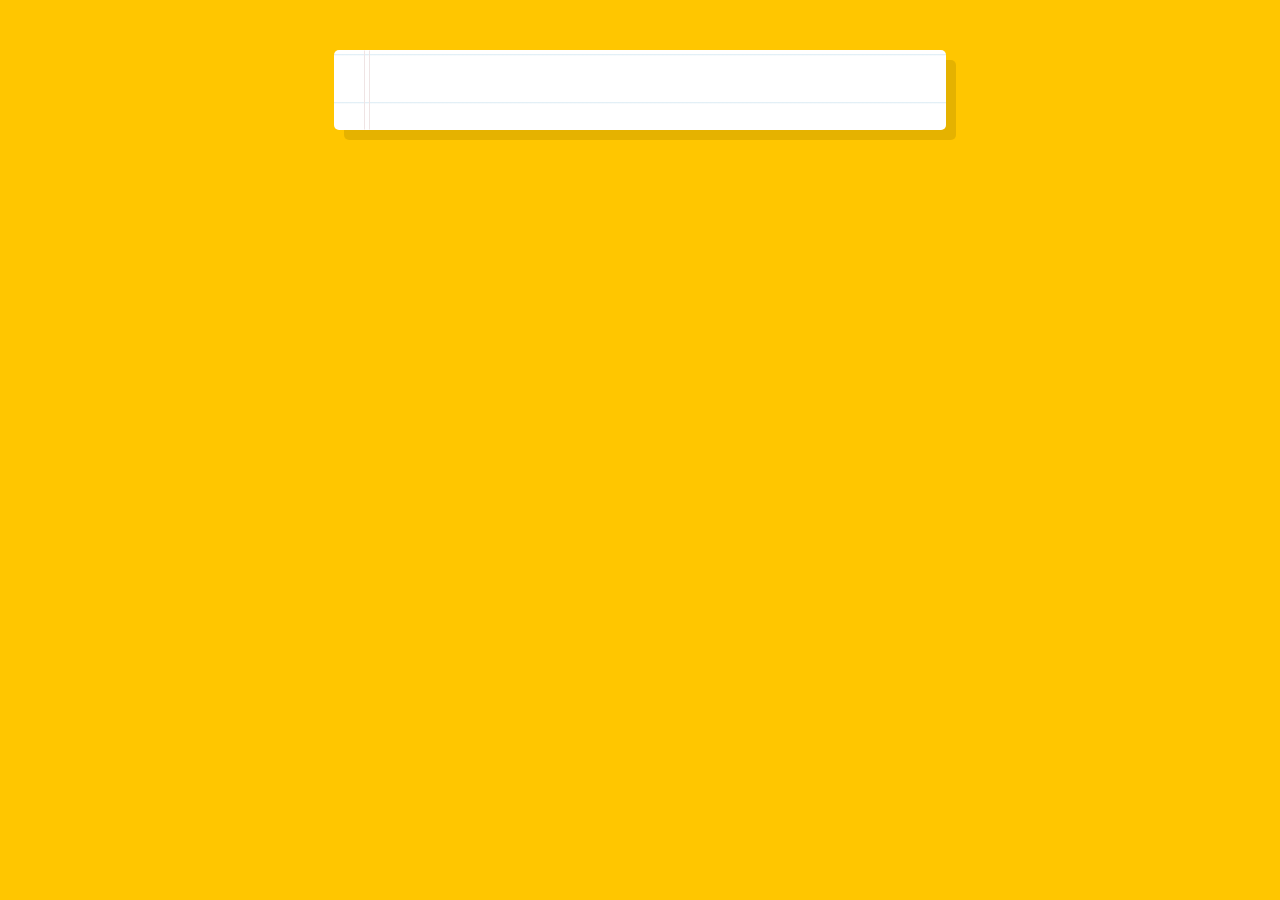
==== main.html @ 156d9556 "Add files via upload" ====
<!DOCTYPE html>
<html lang="en">
<head>
    <meta charset="UTF-8">
    <meta name="viewport" content="width=device-width, initial-scale=1.0">
    <title>Document</title>
    <link rel="stylesheet" href="my.css">
</head>
<body>
    <div class="words" contenteditable>
    </div>

    <script src="script.js"></script>
</body>
</html>
---- my.css ----
body {
    background: #ffc600;
    font-family: 'helvetica neue';
    font-weight: 200;
    font-size: 20px;
  }

  .words {
    max-width: 500px;
    margin: 50px auto;
    background: white;
    border-radius: 5px;
    box-shadow: 10px 10px 0 rgba(0,0,0,0.1);
    padding: 1rem 2rem 1rem 5rem;
    background: -webkit-gradient(linear, 0 0, 0 100%, from(#d9eaf3), color-stop(4%, #fff)) 0 4px;
    background-size: 100% 3rem;
    position: relative;
    line-height: 3rem;
  }

  p {
    margin: 0 0 3rem;
  }

  .words:before {
    content: '';
    position: absolute;
    width: 4px;
    top: 0;
    left: 30px;
    bottom: 0;
    border: 1px solid;
    border-color: transparent #efe4e4;
  }
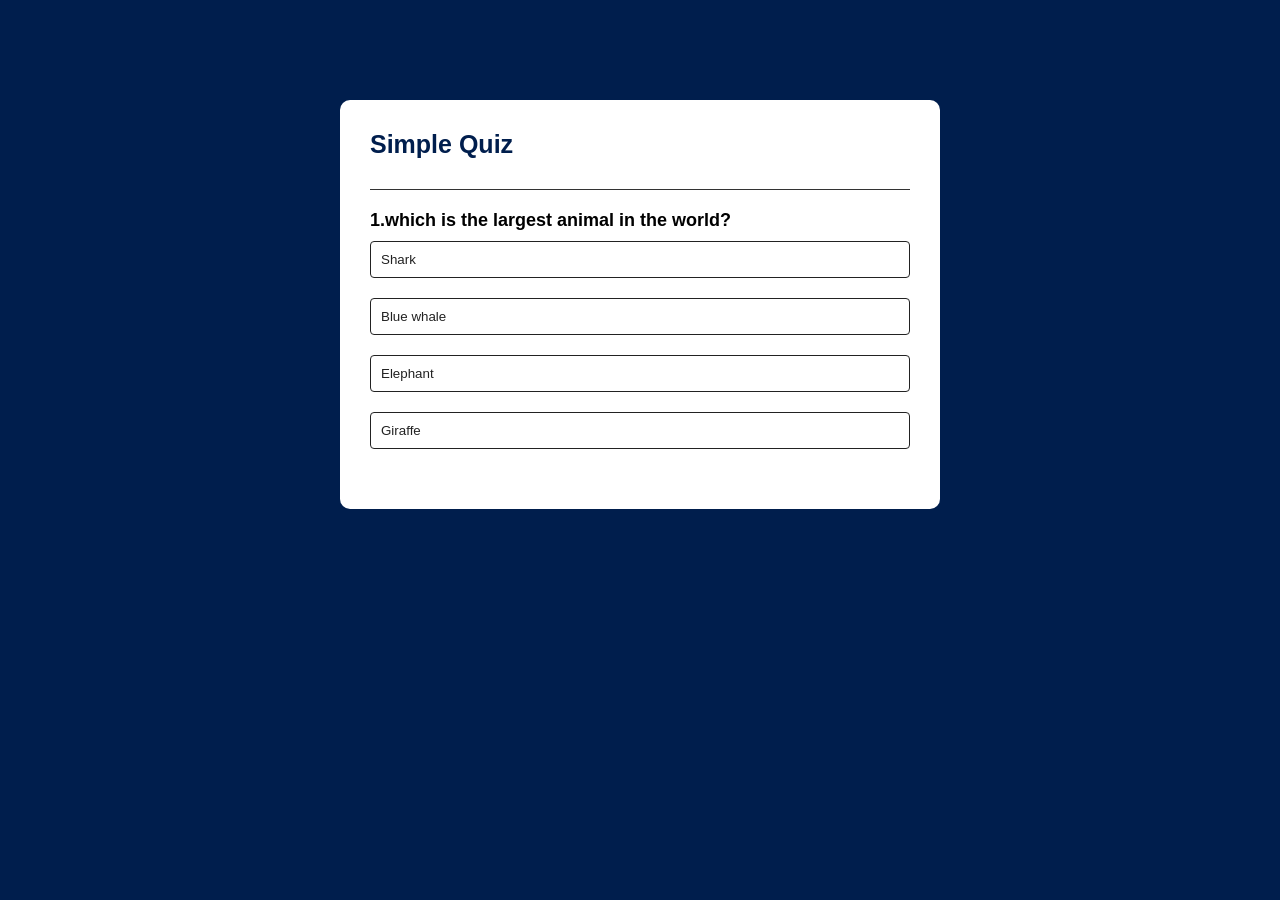
==== commit cdb020ee: "Add files via upload" ====
--- a/main.html
+++ b/main.html
@@ -4,12 +4,26 @@
     <meta charset="UTF-8">
     <meta name="viewport" content="width=device-width, initial-scale=1.0">
     <title>Document</title>
-    <link rel="stylesheet" href="my.css">
+    <link rel="stylesheet" href="style.css">
 </head>
 <body>
-    <div class="words" contenteditable>
-    </div>
+    
+<div class="app">
+    <h1>Simple Quiz</h1>
+    <div class="quiz">
+        <h2 id="question">Question goes here</h2>
+        <div id="answer-buttons">
+            <button class="btn">Answer 1</button>
+            <button class="btn">Answer 2</button>
+            <button class="btn">Answer 3</button>
+            <button class="btn">Answer 4</button>
+        </div>
+        <button id="next-btn">Next</button>
+</div>
 
-    <script src="script.js"></script>
+
+<script src="script.js"></script>
+
+
 </body>
 </html>
--- a/style.css
+++ b/style.css
@@ -0,0 +1,88 @@
+*{
+    margin: 0;
+    padding: 0;
+    font-family: 'Poppins',sans-serif;
+    box-sizing: border-box;
+}
+
+body{
+    background: #001e4d;
+}
+
+
+.app{
+    background: #fff;
+    width: 90%;
+    max-width: 600px;
+    margin: 100px auto 0;
+    border-radius: 10px;
+    padding: 30px;
+
+}
+
+.app h1{
+    font-size: 25px;
+    color: #001e4d;
+    font-weight: 600;
+    border-bottom: 1px solid #333;
+    padding-bottom: 30px;
+}
+
+.quiz{
+    padding: 20px 0;
+}
+
+.quiz h2{
+    font-size: 18px;
+}
+
+.btn{
+    background: #fff;
+    color: #222;
+    font-weight: 500;
+    width:100%;
+    border: 1px solid #222;
+    padding: 10px;
+    margin: 10px 0;
+    text-align: left;
+    border-radius: 4px;
+    cursor: pointer;
+    transition: all 0.3s;
+
+}
+
+.btn:hover.btn:hover:not([disabled]){
+    background: #222;
+    color: #fff;
+}
+
+.btn:disabled{
+    cursor: no-drop;
+}
+
+#next-btn{
+    background: #001e4d;
+    color:#fff;
+    font-weight: 500;
+    width: 150px;
+    border: 0;
+    padding: 10px;
+    margin: 20px auto 0;
+    border-radius:4px;
+    cursor: pointer;
+    display: none;
+
+
+}
+
+.correct{
+    background:rgb(191, 255, 0);
+}
+
+.incorrect{
+    background: #ea370f;
+}
+
+
+
+
